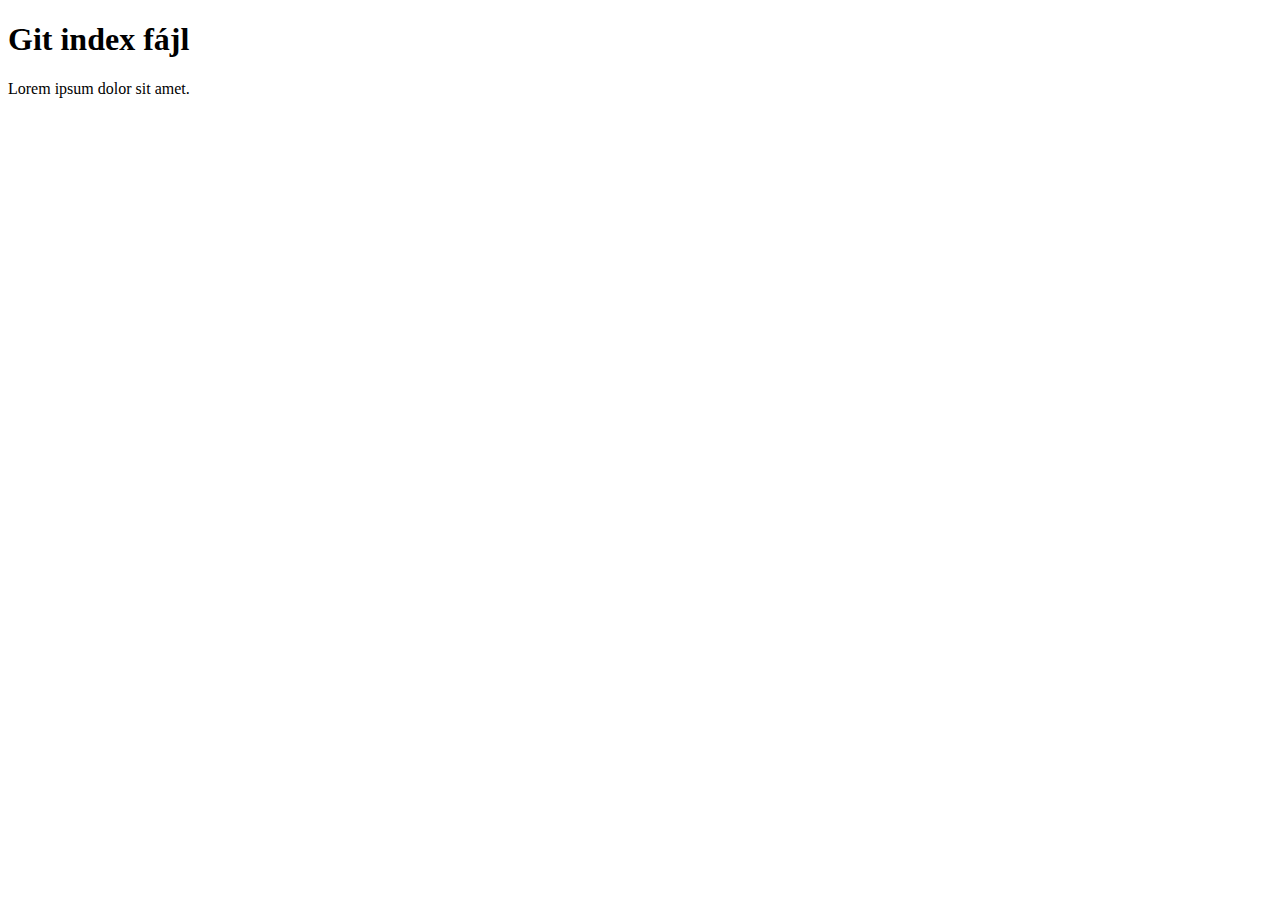
==== index.html @ dcaf5360 "Bekezdés hozzáadása" ====
<!DOCTYPE html>
<html lang="en">
<head>
    <meta charset="UTF-8">
    <meta name="viewport" content="width=device-width, initial-scale=1.0">
    <title>Git workshop</title>
</head>
<body>
    <h1>Git index fájl</h1>
    <p>Lorem ipsum dolor sit amet.</p>
</body>
</html>
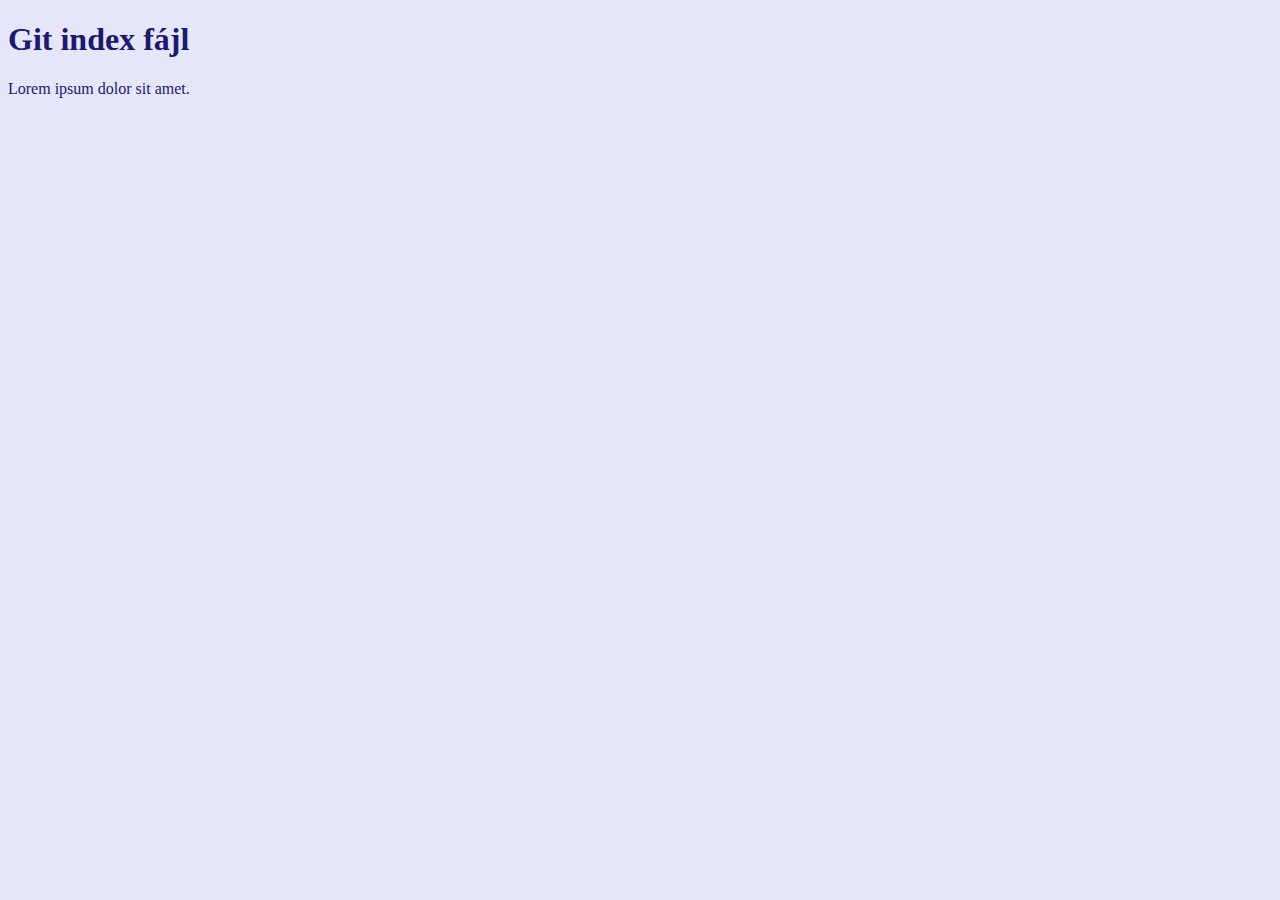
==== commit 5eff2ea3: "styles.css hozzáadása index.html-hez" ====
--- a/index.html
+++ b/index.html
@@ -4,6 +4,7 @@
     <meta charset="UTF-8">
     <meta name="viewport" content="width=device-width, initial-scale=1.0">
     <title>Git workshop</title>
+    <link rel="stylesheet" href="./css/styles.css">
 </head>
 <body>
     <h1>Git index fájl</h1>
--- a/css/styles.css
+++ b/css/styles.css
@@ -0,0 +1,4 @@
+body {
+    background-color: lavender;
+    color: midnightblue;
+}